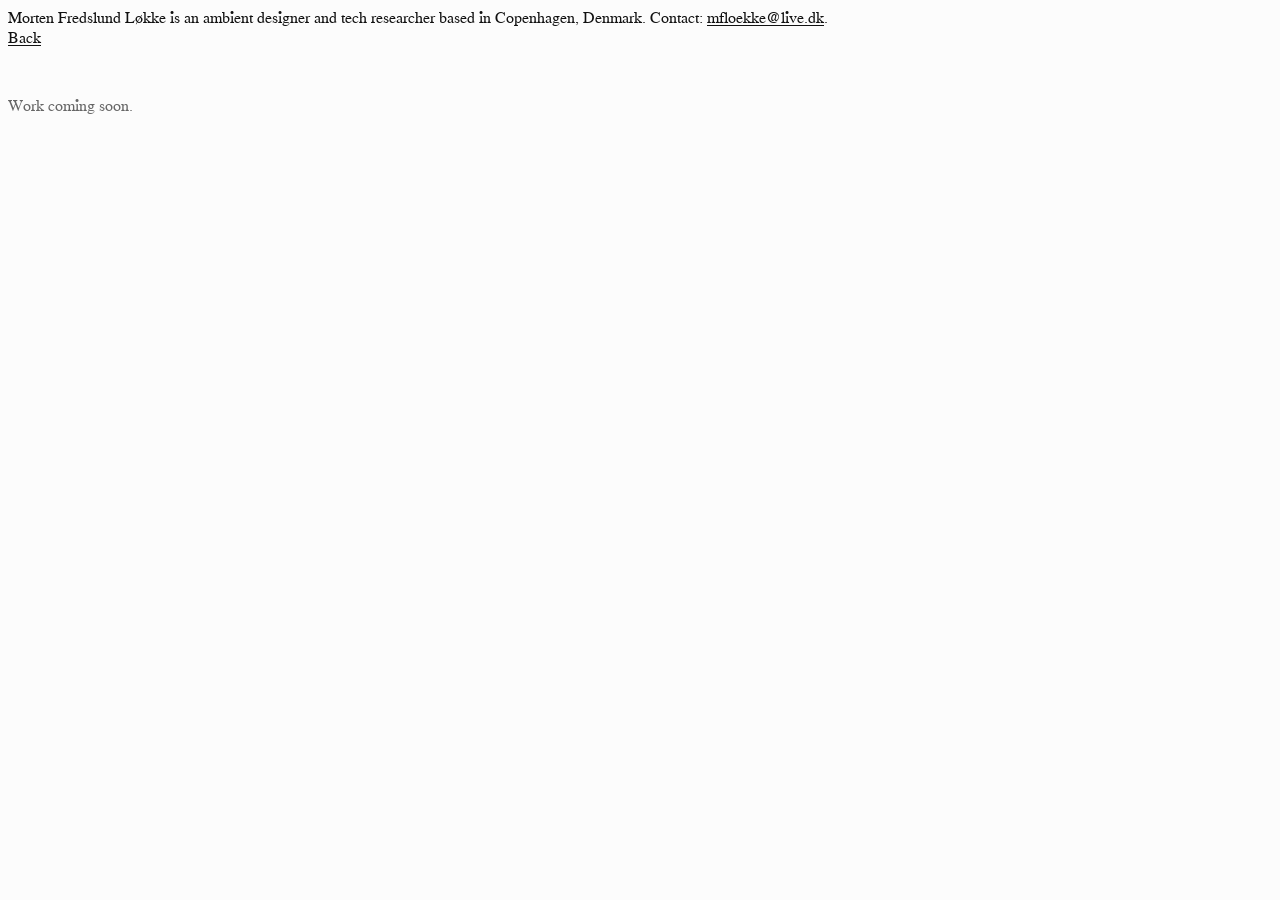
==== work.html @ d2413c3e "Add UNCANNY-style front page with Work and Contact, remove section line Co-Authored-By: Claude Opus " ====
<!doctype html>
<html lang="en">
<head>
<meta charset="utf-8">
<meta name="viewport" content="width=device-width, initial-scale=1">
<title>Work — Morten Fredslund Løkke</title>
<meta name="description" content="Morten Fredslund Løkke is an ambient designer and tech researcher based in Copenhagen, Denmark.">
<link rel="stylesheet" href="assets/css/site.css">
</head>
<body>
  <header class="intro">
    <p>
      Morten Fredslund Løkke is an ambient designer and tech researcher based in Copenhagen, Denmark.
      Contact: <a href="mailto:mfloekke@live.dk">mfloekke@live.dk</a>.
    </p>
    <a class="back" href="./">Back</a>
  </header>

  <main>
    <ol class="work">
      <!--
        Project template — copy for each project:
        <li class="project">
          <div class="project-head">
            <div class="project-facts">
              <p>Project title</p>
              <p>Format, size</p>
              <p class="project-desc">Short description.<br>In collaboration with …</p>
            </div>
            <p class="project-tags">[tags] <a href="#">Design</a> + <a href="#">Research</a></p>
          </div>
          <div class="project-media">
            <img src="assets/…" alt="…">
          </div>
        </li>
      -->
      <li class="empty">Work coming soon.</li>
    </ol>
  </main>
</body>
</html>
---- assets/css/site.css ----
@font-face {
  font-family: "Times Dot Roman";
  src: url("../fonts/times-dot-roman.ttf") format("truetype");
  font-weight: normal;
  font-style: normal;
  font-display: swap;
}
:root {
  --bg: #fcfcfc;
  --fg: #111;
  --muted: #666;
  --gutter: 8px;
  --image-width: 600px;
}
@media (prefers-color-scheme: dark) {
  :root { --bg: #111; --fg: #eee; --muted: #999; }
}
* { box-sizing: border-box; }
html { background: var(--bg); color: var(--fg); }
body {
  margin: 0;
  padding: var(--gutter);
  font: 16px/1.25 "Times Dot Roman", "Times New Roman", Times, serif;
}
a { color: inherit; text-decoration: underline; text-underline-offset: 2px; }
p { margin: 0; }

/* Intro */
.intro { max-width: 60em; }

/* Work list: facts left, tags right, images below */
.work { list-style: none; margin: 0; padding: 0; }
.project { margin-bottom: 3em; }
.project-head {
  display: flex;
  justify-content: space-between;
  gap: 2em;
}
.project-facts p + p { margin-top: 0; }
.project-desc { margin-top: 1em; }
.project-tags { white-space: nowrap; }
.project-media { margin-top: 1em; }
.project-media img,
.project-media video {
  display: block;
  width: 100%;
  max-width: var(--image-width);
  height: auto;
  margin-bottom: var(--gutter);
}
.empty { color: var(--muted); }

@media (max-width: 600px) {
  .project-head { flex-direction: column; gap: 0.5em; }
}

/* Front page */
.menu { display: flex; flex-direction: column; align-items: flex-start; }
.menu button {
  font: inherit; color: inherit; background: none; border: 0; padding: 0;
  text-decoration: underline; text-underline-offset: 2px; cursor: pointer;
}
.contact { margin-top: 1em; max-width: 60em; }
.contact[hidden] { display: none; }

/* Work page */
.back { display: inline-block; margin: 0 0 1em; }
.intro { margin-bottom: 2em; }

.sr-only {
  position: absolute; width: 1px; height: 1px; overflow: hidden;
  clip: rect(0 0 0 0); white-space: nowrap;
}
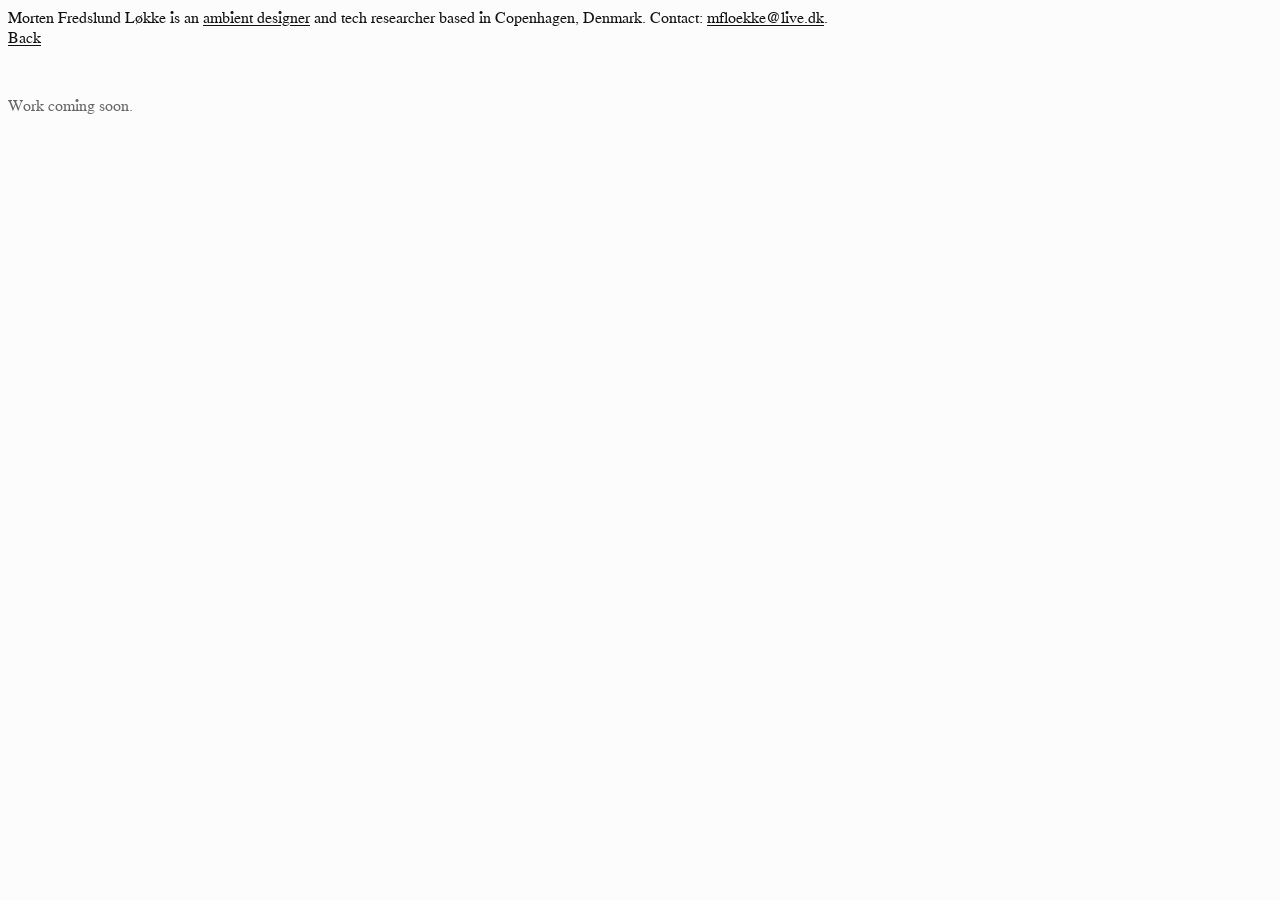
==== commit 0b808c9b: "Add ambient designer definition that eases in on click Synthesised from the quotes in the Are.na con" ====
--- a/work.html
+++ b/work.html
@@ -10,7 +10,7 @@
 <body>
   <header class="intro">
     <p>
-      Morten Fredslund Løkke is an ambient designer and tech researcher based in Copenhagen, Denmark.
+      Morten Fredslund Løkke is an <button type="button" class="define" aria-controls="definition">ambient designer</button> and tech researcher based in Copenhagen, Denmark.
       Contact: <a href="mailto:mfloekke@live.dk">mfloekke@live.dk</a>.
     </p>
     <a class="back" href="./">Back</a>
@@ -37,5 +37,12 @@
       <li class="empty">Work coming soon.</li>
     </ol>
   </main>
+  <p class="definition" id="definition" role="status" aria-live="polite">
+    An ambient designer shapes atmosphere rather than objects. Like light and sound in a room,
+    the work tints the physical and emotional climate of a space and lets the real world become
+    its material. It holds many levels of attention without demanding any one: as ignorable as it
+    is interesting, undemanding in form and open to paradox.
+  </p>
+  <script src="assets/js/site.js"></script>
 </body>
 </html>
--- a/assets/css/site.css
+++ b/assets/css/site.css
@@ -71,3 +71,31 @@
   position: absolute; width: 1px; height: 1px; overflow: hidden;
   clip: rect(0 0 0 0); white-space: nowrap;
 }
+
+/* "Ambient designer" definition */
+.define {
+  font: inherit; color: inherit; background: none; border: 0; padding: 0;
+  text-decoration: underline; text-underline-offset: 2px; cursor: pointer;
+}
+.definition {
+  position: fixed;
+  top: 50%;
+  left: 50%;
+  transform: translate(-50%, -50%);
+  width: min(32em, calc(100vw - 32px));
+  margin: 0;
+  text-align: center;
+  background: var(--bg);
+  opacity: 0;
+  visibility: hidden;
+  pointer-events: none;
+  transition: opacity 1.2s ease-in-out, visibility 0s linear 1.2s;
+}
+.definition.is-visible {
+  opacity: 1;
+  visibility: visible;
+  transition: opacity 1.2s ease-in-out, visibility 0s;
+}
+@media (prefers-reduced-motion: reduce) {
+  .definition, .definition.is-visible { transition: none; }
+}
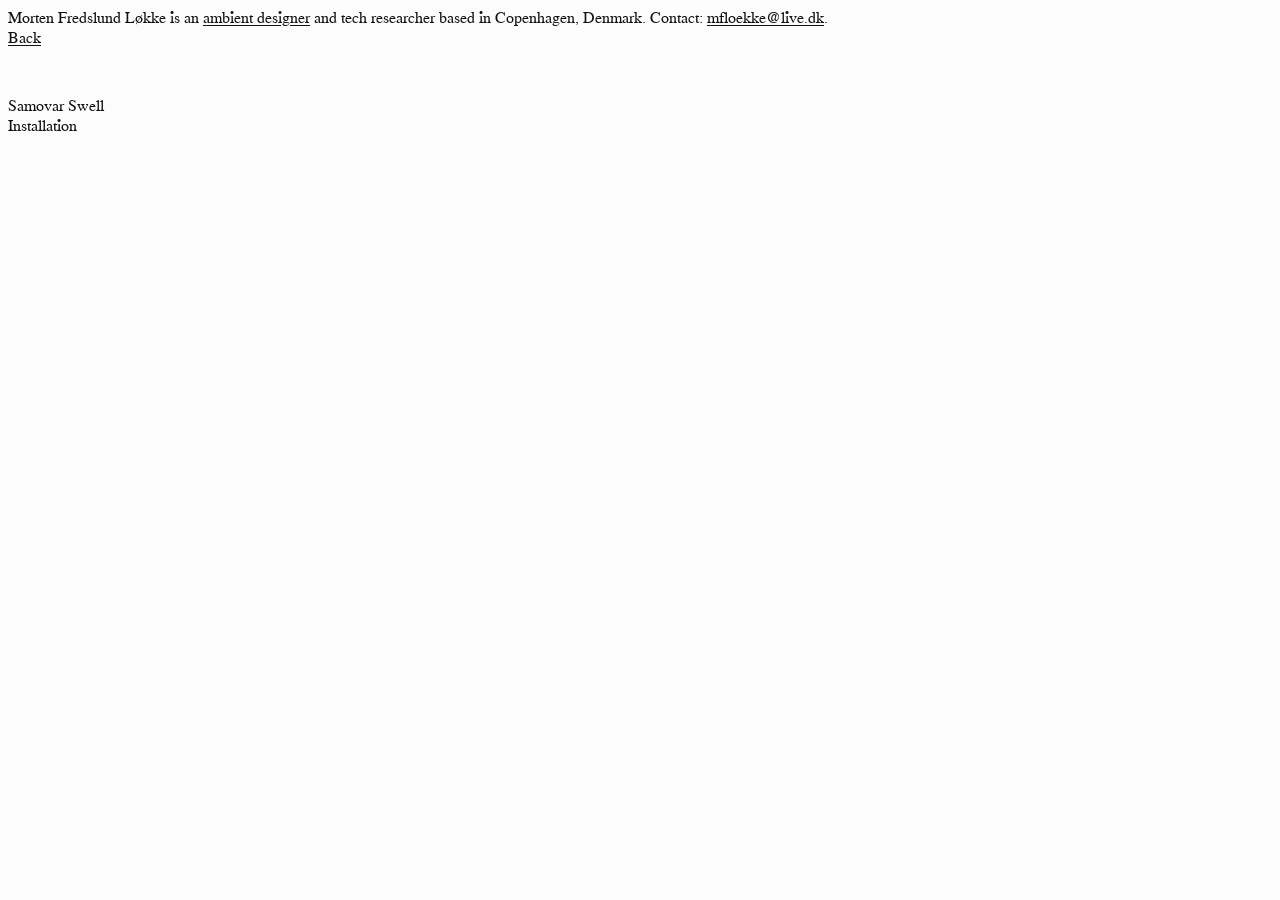
==== commit a8ec0f01: "Sync with Are.na: new definition in bottom-right corner, add Samovar Swell Co-Authored-By: Claude Op" ====
--- a/work.html
+++ b/work.html
@@ -34,14 +34,18 @@
           </div>
         </li>
       -->
-      <li class="empty">Work coming soon.</li>
+      <li class="project">
+        <div class="project-head">
+          <div class="project-facts">
+            <p>Samovar Swell</p>
+            <p>Installation</p>
+          </div>
+        </div>
+      </li>
     </ol>
   </main>
   <p class="definition" id="definition" role="status" aria-live="polite">
-    An ambient designer shapes atmosphere rather than objects. Like light and sound in a room,
-    the work tints the physical and emotional climate of a space and lets the real world become
-    its material. It holds many levels of attention without demanding any one: as ignorable as it
-    is interesting, undemanding in form and open to paradox.
+    Creating digital experiences that accommodate connection by stating the intentionally undemanding.
   </p>
   <script src="assets/js/site.js"></script>
 </body>
--- a/assets/css/site.css
+++ b/assets/css/site.css
@@ -79,12 +79,11 @@
 }
 .definition {
   position: fixed;
-  top: 50%;
-  left: 50%;
-  transform: translate(-50%, -50%);
-  width: min(32em, calc(100vw - 32px));
+  right: var(--gutter);
+  bottom: var(--gutter);
+  width: min(24em, calc(100vw - 2 * var(--gutter)));
   margin: 0;
-  text-align: center;
+  text-align: right;
   background: var(--bg);
   opacity: 0;
   visibility: hidden;
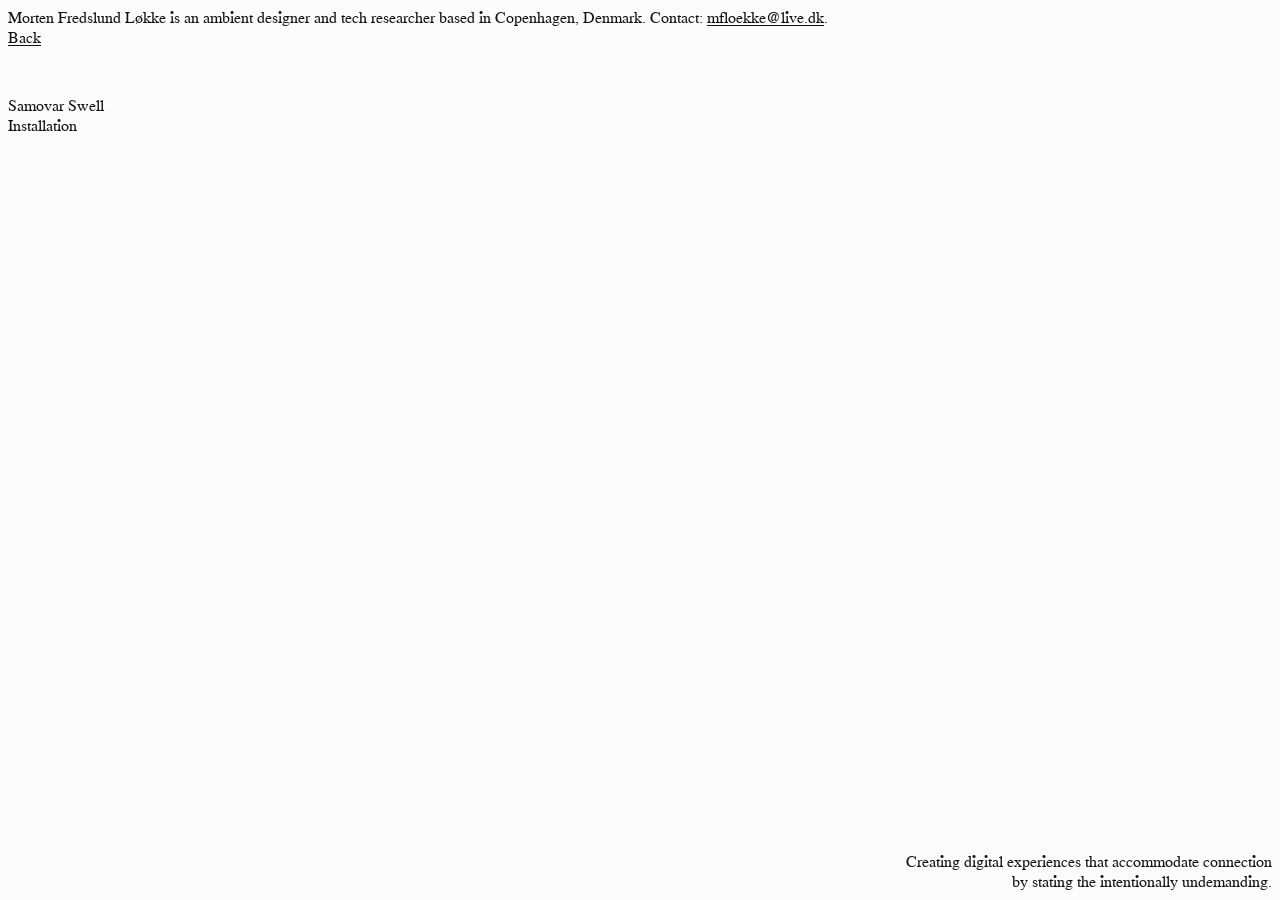
==== commit 82753813: "Keep ambient designer definition fixed in bottom-right corner, per Are.na block Co-Authored-By: Clau" ====
--- a/work.html
+++ b/work.html
@@ -10,7 +10,7 @@
 <body>
   <header class="intro">
     <p>
-      Morten Fredslund Løkke is an <button type="button" class="define" aria-controls="definition">ambient designer</button> and tech researcher based in Copenhagen, Denmark.
+      Morten Fredslund Løkke is an ambient designer and tech researcher based in Copenhagen, Denmark.
       Contact: <a href="mailto:mfloekke@live.dk">mfloekke@live.dk</a>.
     </p>
     <a class="back" href="./">Back</a>
@@ -44,7 +44,7 @@
       </li>
     </ol>
   </main>
-  <p class="definition" id="definition" role="status" aria-live="polite">
+  <p class="definition">
     Creating digital experiences that accommodate connection by stating the intentionally undemanding.
   </p>
   <script src="assets/js/site.js"></script>
--- a/assets/css/site.css
+++ b/assets/css/site.css
@@ -72,11 +72,7 @@
   clip: rect(0 0 0 0); white-space: nowrap;
 }
 
-/* "Ambient designer" definition */
-.define {
-  font: inherit; color: inherit; background: none; border: 0; padding: 0;
-  text-decoration: underline; text-underline-offset: 2px; cursor: pointer;
-}
+/* "Ambient designer" definition: always visible, fixed in the bottom right corner */
 .definition {
   position: fixed;
   right: var(--gutter);
@@ -85,16 +81,4 @@
   margin: 0;
   text-align: right;
   background: var(--bg);
-  opacity: 0;
-  visibility: hidden;
-  pointer-events: none;
-  transition: opacity 1.2s ease-in-out, visibility 0s linear 1.2s;
 }
-.definition.is-visible {
-  opacity: 1;
-  visibility: visible;
-  transition: opacity 1.2s ease-in-out, visibility 0s;
-}
-@media (prefers-reduced-motion: reduce) {
-  .definition, .definition.is-visible { transition: none; }
-}
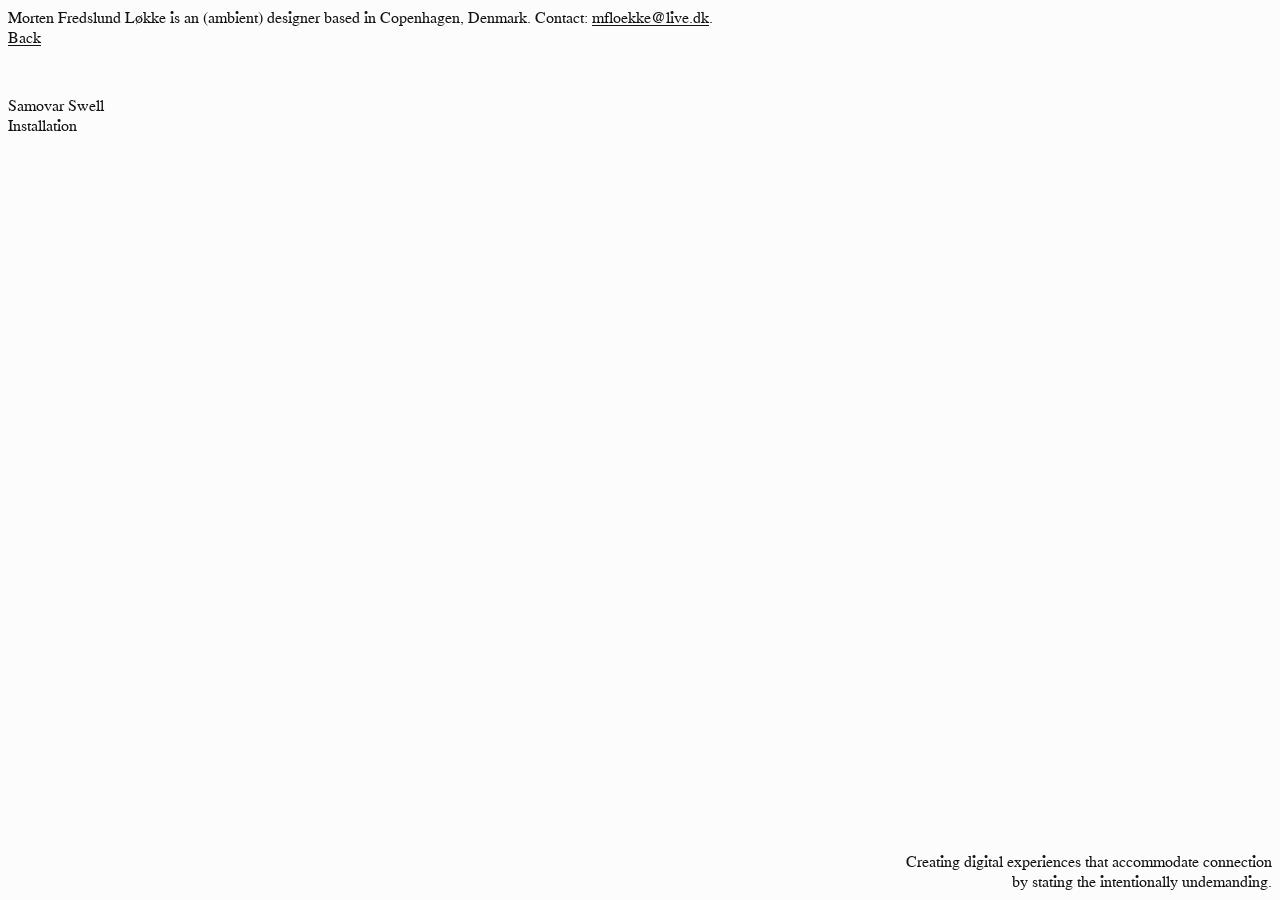
==== commit 5d3fa3b9: "Sync with Are.na: (ambient) designer intro, wave fade-in for definition Co-Authored-By: Claude Opus " ====
--- a/work.html
+++ b/work.html
@@ -4,13 +4,13 @@
 <meta charset="utf-8">
 <meta name="viewport" content="width=device-width, initial-scale=1">
 <title>Work — Morten Fredslund Løkke</title>
-<meta name="description" content="Morten Fredslund Løkke is an ambient designer and tech researcher based in Copenhagen, Denmark.">
+<meta name="description" content="Morten Fredslund Løkke is an (ambient) designer based in Copenhagen, Denmark.">
 <link rel="stylesheet" href="assets/css/site.css">
 </head>
 <body>
   <header class="intro">
     <p>
-      Morten Fredslund Løkke is an ambient designer and tech researcher based in Copenhagen, Denmark.
+      Morten Fredslund Løkke is an (ambient) designer based in Copenhagen, Denmark.
       Contact: <a href="mailto:mfloekke@live.dk">mfloekke@live.dk</a>.
     </p>
     <a class="back" href="./">Back</a>
--- a/assets/css/site.css
+++ b/assets/css/site.css
@@ -82,3 +82,12 @@
   text-align: right;
   background: var(--bg);
 }
+.definition .letter {
+  opacity: 0;
+  animation: letter-in 0.9s ease-in-out forwards;
+  animation-delay: calc(var(--i) * 35ms);
+}
+@keyframes letter-in { to { opacity: 1; } }
+@media (prefers-reduced-motion: reduce) {
+  .definition .letter { animation: none; opacity: 1; }
+}
